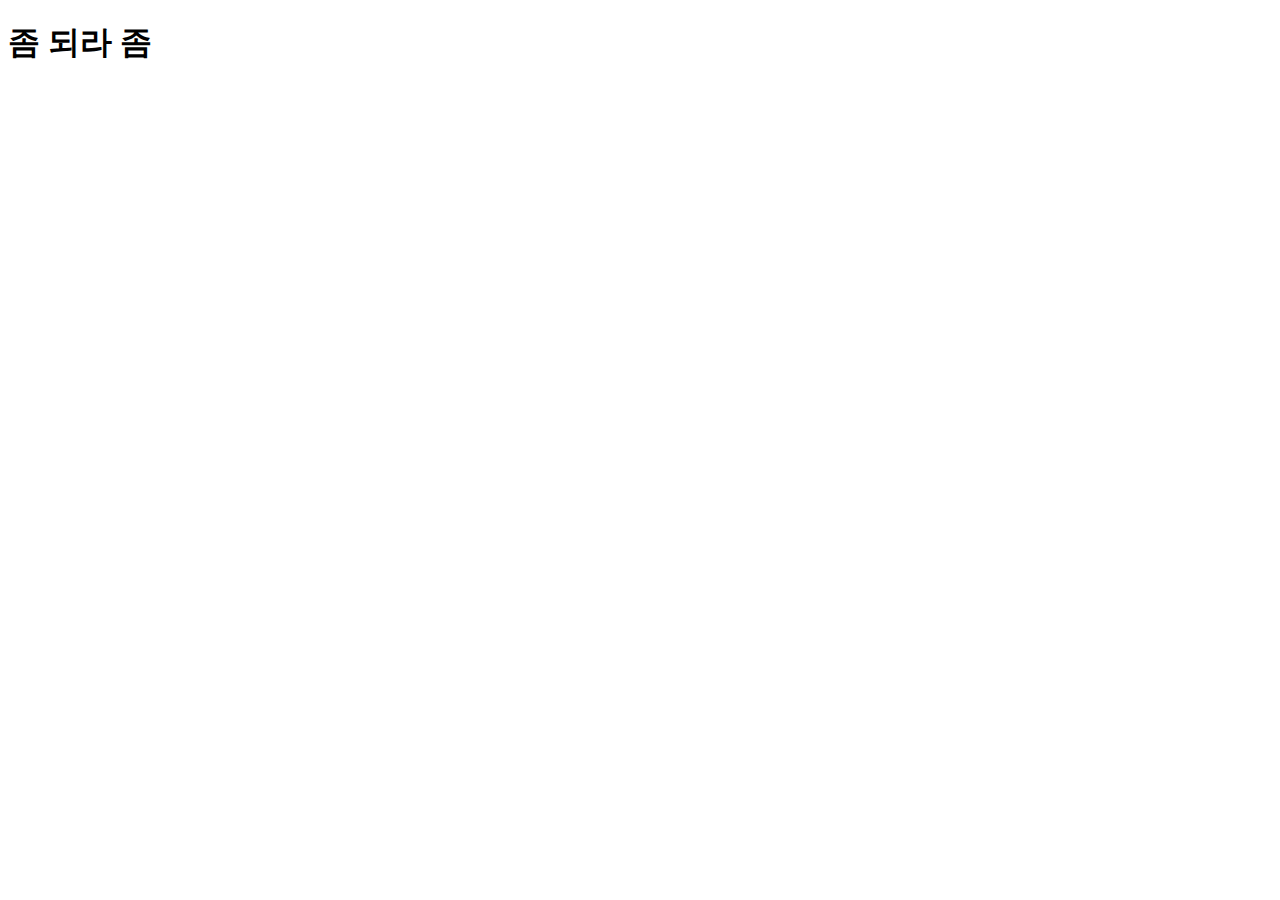
==== OCSS/src/main/webapp/index.html @ 68d59408 "프로토타입 절대 커밋하거나 푸쉬하지 말걸" ====
<!DOCTYPE html PUBLIC "-//W3C//DTD HTML 4.01 Transitional//EN" "http://www.w3.org/TR/html4/loose.dtd">
<html>
<head>
<meta http-equiv="Content-Type" content="text/html; charset=EUC-KR">
<title>Insert title here</title>
</head>
<body>
<h1> �� �Ƕ� �� </h1>
</body>
</html>
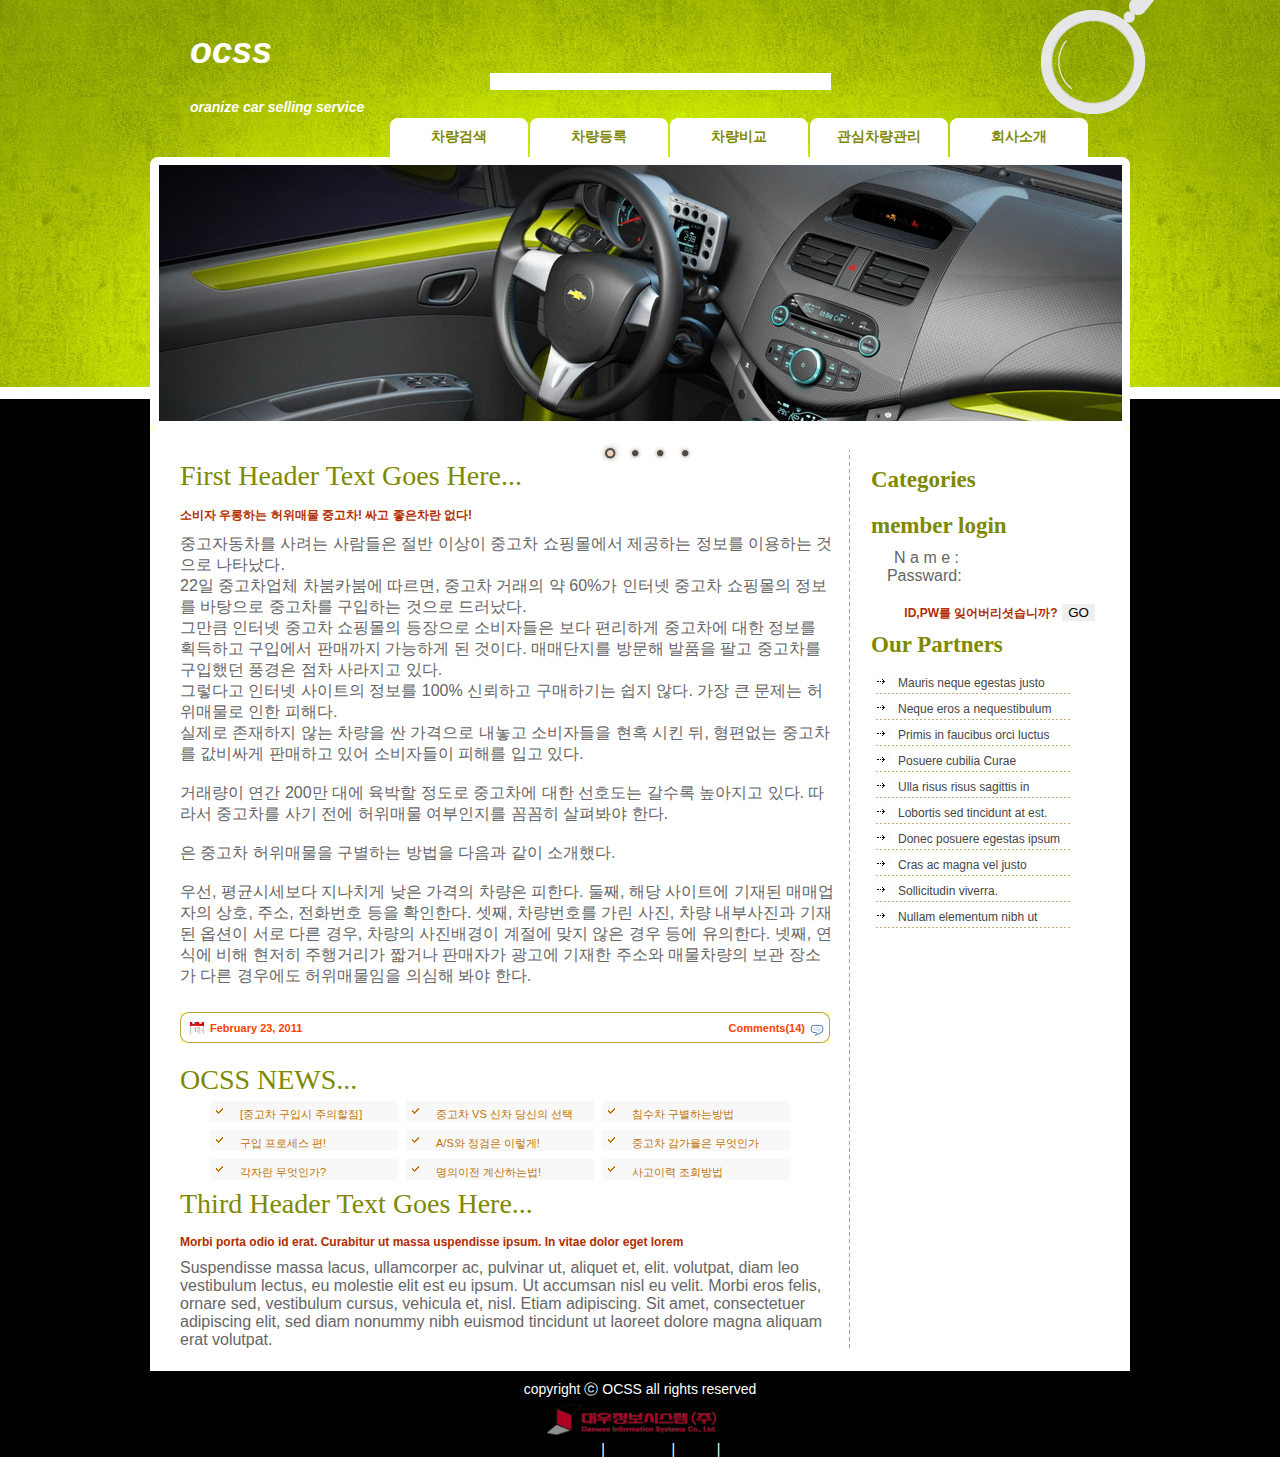
==== commit 20289012: "페이지 삽입" ====
--- a/OCSS/src/main/webapp/index.html
+++ b/OCSS/src/main/webapp/index.html
@@ -1,10 +1,160 @@
-<!DOCTYPE html PUBLIC "-//W3C//DTD HTML 4.01 Transitional//EN" "http://www.w3.org/TR/html4/loose.dtd">
-<html>
+<!DOCTYPE html PUBLIC "-//W3C//DTD XHTML 1.0 Strict//EN" "http://www.w3.org/TR/xhtml1/DTD/xhtml1-strict.dtd">
+<html xmlns="http://www.w3.org/1999/xhtml">
 <head>
-<meta http-equiv="Content-Type" content="text/html; charset=EUC-KR">
-<title>Insert title here</title>
+<meta http-equiv="content-type" content="text/html; charset=utf-8" />
+<title>FlashTemplateDesign Free Css Template</title>
+<meta name="keywords" content="" />
+<meta name="description" content="" />
+<link href="css/styles.css" rel="stylesheet" type="text/css" />
+		<link rel="stylesheet" href="css/nivo-slider.css" type="text/css" media="screen" />
 </head>
 <body>
-<h1> �� �Ƕ� �� </h1>
+<div id="bg_top">
+<div id="main">
+<!-- header begins -->
+<div id="logo"><a href="#">OCSS</a><center>
+<input name="textfield" type="text" id="textfield" size="40"/>
+</center>
+  <h2><a href="#" id="metamorph">Oranize Car Selling Service</a></h2>
+</div>
+<div id="buttons">
+		<ul>
+			<li class="first"><a href="#"  title="">차량검색</a></li>
+			<li><a href="#" title="">차량등록</a></li>
+		  <li><a href="#" title="">차량비교</a></li>
+		  <li><a href="#" title="">관심차량관리</a></li>
+		  <li><a href="#" title="">회사소개</a></li>
+
+    </ul>
+</div>
+<div id="header">
+	<div id="wrapper">
+        <div id="slider-wrapper"><a href="#"></a>
+  <div id="slider" class="nivoSlider">
+                <img src="img/header1.jpg" alt="" />
+                <img src="img/header2.jpg" alt=""/>
+                <img src="img/header3.jpg" alt="" />
+				<img src="img/header4.jpg" alt="" />
+            </div>
+        </div>
+
+<script type="text/javascript" src="js/jquery-1.4.3.min.js"></script>
+    <script type="text/javascript" src="js/jquery.nivo.slider.pack.js"></script>
+    <script type="text/javascript">
+    $(window).load(function() {
+        $('#slider').nivoSlider();
+    });
+    </script>
+</div>
+</div>
+<!-- header ends -->
+<!-- content begins -->
+
+  <div id="content">
+	<div id="right">
+    	<div id="categories">
+				<h2>Categories</h2>
+				<form action="http://www.free-css.com/" method="post" class="form1">
+                  <h2>member login</h2>
+                  <center>
+                  <label>&nbsp;N&nbsp;a&nbsp;m&nbsp;e&nbsp;:</label>
+                  <input name="input" type="text" size="15" border="2" />
+                  <br>
+
+                  <label>Passward:</label>
+                  <input name="" type="password" size="15" border="2" />
+                  <br>
+                  </center><br />
+                  <label class="label1">
+                  <span class="pred">&nbsp;ID,PW를 잊어버리셧습니까?</span></label>
+                  <input name="GO" type="submit" class="botton" id="GO" value="GO" />
+                </form>
+        </div>
+				<div id="partners">
+				<h2>Our Partners</h2>
+				<ul>
+					<li><a href="#">Mauris neque egestas justo</a></li>
+					<li><a href="#">Neque eros a nequestibulum</a></li>
+					<li><a href="#">Primis in faucibus orci luctus</a></li>
+					<li><a href="#">Posuere cubilia Curae</a></li>
+					<li><a href="#">Ulla risus risus sagittis in</a></li>
+					<li><a href="#">Lobortis sed tincidunt at est.</a></li>
+                    <li><a href="#">Donec posuere egestas ipsum</a></li>
+					<li><a href="#">Cras ac magna vel justo</a></li>
+                    <li><a href="#">Sollicitudin viverra.</a></li>
+					<li><a href="#">Nullam elementum nibh ut </a></li>
+				</ul>
+         </div>
+      </div>
+          	<div id="left">
+			<h1>First Header Text Goes Here...</h1>
+            <p class="pred">소비자 우롱하는 허위매물 중고차! 싸고 좋은차란 없다!</p>
+				<div class="text">
+                <p>중고자동차를 사려는 사람들은 절반 이상이 중고차 쇼핑몰에서 제공하는 정보를 이용하는 것으로 나타났다. <br />
+                  22일 중고차업체 차붐카붐에   따르면, 중고차 거래의 약 60%가 인터넷 중고차 쇼핑몰의 정보를 바탕으로 중고차를 구입하는 것으로 드러났다. <br />
+                  </p>
+                <p>그만큼 인터넷   중고차 쇼핑몰의 등장으로 소비자들은 보다 편리하게 중고차에 대한 정보를 획득하고 구입에서 판매까지 가능하게 된 것이다. 매매단지를 방문해 발품을   팔고 중고차를 구입했던 풍경은 점차 사라지고 있다.<br />
+                  그렇다고 인터넷 사이트의 정보를 100% 신뢰하고 구매하기는 쉽지 않다. 가장   큰 문제는 허위매물로 인한 피해다.<br />
+                  실제로 존재하지 않는 차량을 싼 가격으로 내놓고 소비자들을 현혹 시킨 뒤, 형편없는 중고차를   값비싸게 판매하고 있어 소비자들이 피해를 입고 있다.<br />
+                  <br />
+                  거래량이 연간 200만 대에 육박할 정도로 중고차에 대한 선호도는 갈수록   높아지고 있다. 따라서 중고차를 사기 전에 허위매물 여부인지를 꼼꼼히 살펴봐야 한다. <br />
+                  <br />
+                  은 중고차 허위매물을 구별하는 방법을   다음과 같이 소개했다. <br />
+                  <br />
+                  우선, 평균시세보다 지나치게 낮은 가격의 차량은 피한다. 둘째, 해당 사이트에 기재된 매매업자의 상호,   주소, 전화번호 등을 확인한다. 셋째, 차량번호를 가린 사진, 차량 내부사진과 기재된 옵션이 서로 다른 경우, 차량의 사진배경이 계절에 맞지   않은 경우 등에 유의한다. 넷째, 연식에 비해 현저히 주행거리가 짧거나 판매자가 광고에 기재한 주소와 매물차량의 보관 장소가 다른 경우에도   허위매물임을 의심해 봐야 한다. <br />
+                </p>
+                <div class="date">
+                			<div class="dateright"><a href="#">Comments(14)</a></div>
+                			<div class="dateleft">February 23, 2011</div>
+                </div>
+            </div>
+			  <h1>OCSS NEWS...</h1>
+                <div class="text">
+                	<div id="post">
+
+                        <div id="col1">
+               				<ul>
+                				<li><a href="#">[중고차 구입시 주의할점]</a></li>
+                				<li><a href="#">구입 프로세스 편!</a></li>
+                				<li><a href="#">각자란 무엇인가?</a></li>
+                            </ul>
+                		</div>
+
+                        <div id="col2">
+               				<ul>
+                				<li><a href="#">중고차 VS 신차 당신의 선택</a></li>
+                				<li><a href="#">A/S와 정검은 이렇게!</a></li>
+                				<li><a href="#">명의이전 계산하는법!</a></li>
+                            </ul>
+                		</div>
+
+                        <div id="col3">
+               				<ul>
+                				<li><a href="#">침수차 구별하는방법</a></li>
+                				<li><a href="#">중고차 감가율은 무엇인가</a></li>
+                				<li><a href="#">사고이력 조회방법</a></li>
+                            </ul>
+                		</div>
+               	   </div>
+                </div>
+
+                <h1>Third Header Text Goes Here...</h1>
+                <p class="pred">Morbi porta odio id erat. Curabitur ut massa uspendisse ipsum. In vitae dolor eget lorem </p>
+                <div class="text">
+				<p>Suspendisse massa lacus, ullamcorper ac, pulvinar ut, aliquet et, elit. volutpat, diam leo vestibulum lectus, eu molestie elit est eu ipsum. Ut accumsan nisl eu velit. Morbi eros felis, ornare sed, vestibulum cursus, vehicula et, nisl. Etiam adipiscing. Sit amet, consectetuer adipiscing elit, sed diam nonummy nibh euismod tincidunt ut laoreet dolore magna aliquam erat volutpat.</p>
+           </div>
+    </div>
+</div>
+<!-- content ends -->
+<!-- footer begins -->
+<div id="footer">
+  <p align="center">copyright ⓒ OCSS all rights reserved</p>
+  <p align="center"><a href="#"><img src="img/dis.png" alt="" width="186" height="39" /></a></p>
+		<p><a href="#">Privacy Policy</a> | <a href="#">Terms of Use</a> | <a href="http://validator.w3.org/check/referer" title="This page validates as XHTML 1.0 Transitional"><abbr title="eXtensible HyperText Markup Language">XHTML</abbr></a> | <a href="http://jigsaw.w3.org/css-validator/check/referer" title="This page validates as CSS"><abbr title="Cascading Style Sheets">CSS</abbr></a></p>
+</div>
+<!-- footer ends -->
+</div>
+</div>
+
 </body>
 </html>--- a/OCSS/src/main/webapp/css/styles.css
+++ b/OCSS/src/main/webapp/css/styles.css
@@ -0,0 +1,467 @@
+/*
+Design by Metamorphosis Design
+http://www.metamorphozis.com
+Released for free under a Creative Commons Attribution 2.5 License
+*/
+
+a:link {
+	color: #ff4200;
+}
+
+a:hover{
+	text-decoration: underline;
+	color: #353535;
+}
+
+a:visited {
+	color: #ff4200;
+}
+
+*
+{
+border: 0;
+margin: 0;
+}
+
+body
+{
+	color: #666666;
+	background: #000100 url(img/bg.jpg);
+	font-family: Tahoma, Arial, Helvetica, sans-serif;
+	font-size: 16px;
+}
+
+#bg_top{
+	background:url(../img/bg_top1.jpg) center top no-repeat;
+}
+
+#main
+{
+margin: 0 auto;
+width: 980px;
+padding-top: 10px;
+}
+
+#header
+{
+width: 980px;
+margin: 0 auto;
+height: 273px;
+background: url(../img/header.png) no-repeat center bottom;
+}
+
+#logo
+{
+padding-left: 40px;
+text-align: left;
+padding-top: 20px;
+
+}
+
+#logo a {
+	text-decoration: none;
+	text-transform: lowercase;
+	font-style: italic;
+	font-size: 36px;
+	color: #FFFFFF;
+	font-weight: bold;
+}
+
+
+#logo H2 a
+{
+	font-size: 14px;
+}
+
+#buttons
+{
+width: 980px;
+height: 39px;
+margin: 0 auto;
+}
+
+#buttons ul {
+   	float:right;
+	padding-right: 40px;
+    margin: 0px;
+}
+
+#buttons li {
+	display: inline;
+}
+
+#buttons a {
+	display: block;
+	float: left;
+	width: 138px;
+	height: 29px;
+	background: url(../img/menu.png) no-repeat;
+	text-align: center;
+	text-decoration: none;
+	color: #7e8901;
+	font-weight: bold;
+	font-size: 14px;
+	padding-top: 10px;
+	margin-right: 2px;
+}
+
+#buttons a:hover {
+	width: 138px;
+    height: 29px;
+	background: url(../img/menuhover.png) no-repeat;
+}
+
+#content
+{
+width: 980px;
+background: #ffffff;
+margin-bottom: 5px;
+padding-top: 20px;
+padding-bottom: 22px;
+}
+
+#left
+{
+width: 700px;
+background:url(../img/leftbor.jpg) repeat-y right;
+}
+
+.text{
+	padding-left: 30px;
+	padding-top: 5px;
+	padding-right: 15px;
+}
+
+#left H1
+{
+color: #7e8901;
+font-size: 28px;
+padding-top: 10px;
+padding-left: 30px;
+font-family: Georgia, "Times New Roman", Times, serif;
+font-weight: normal;
+}
+
+.pred{
+	font-family:Arial, Helvetica, sans-serif;
+	font-size: 12px;
+	font-weight: bold;
+	color: #b22d00;
+	padding-left: 30px;
+	padding-top: 15px;
+	margin-bottom: 5px;
+}
+
+#left a
+{
+ color: #ff4200;
+}
+
+#left a:hover{
+	text-decoration: none;
+	color: #353535;
+}
+
+#left a:visited {
+	color: #3a7854;
+}
+
+.date {
+	margin-top: 25px;
+	color: #ff8d00;
+	font-size: 11px;
+	padding: 10px;
+	margin-bottom: 10px;
+	font-weight:bold;
+	background: url(../img/datebg.jpg) no-repeat;
+}
+
+.date a {
+	color: #ff4200;
+	text-decoration:none;
+}
+
+.dateleft{
+	background:url(../img/timeicon.gif) no-repeat left;
+	padding-left: 20px;
+	width:200px;
+	color: #ff4200;
+}
+
+.dateright{
+	float:right;
+	background:url(../img/tages.gif) right no-repeat;
+	padding-right: 20px;
+	text-align:right;
+	height: 16px;
+}
+
+#post{
+	padding-left: 30px;
+}
+
+#col1{
+	width: 188px;
+	float:left;
+}
+
+#col1 ul{
+	padding: 0px;
+}
+
+#col1 ul li{
+	background:url(../img/bg2.gif) no-repeat;
+	width: 188px;
+	height: 21px;
+	list-style: none;
+	padding-left: 30px;
+	margin-bottom: 5px;
+	padding-top: 3px;
+}
+
+#col1 ul li a{
+	color: #c17305;
+	text-decoration: none;
+	font-size: 11px;
+}
+
+#col2{
+	padding-left: 8px;
+}
+
+#col2{
+	width: 188px;
+	float:left;
+}
+
+#col2 ul{
+	padding: 0px;
+}
+
+#col2 ul li{
+	background:url(../img/bg2.gif) no-repeat;
+	width: 188px;
+	height: 21px;
+	list-style: none;
+	padding-left: 30px;
+	margin-bottom: 5px;
+	padding-top: 3px;
+}
+
+#col2 ul li a{
+	color: #c17305;
+	text-decoration: none;
+	font-size: 11px;
+}
+
+#col3{
+	padding-left: 8px;
+}
+
+#col3{
+	width: 188px;
+	float:left;
+}
+
+#col3 ul{
+	padding: 0px;
+}
+
+#col3 ul li{
+	background:url(../img/bg2.gif) no-repeat;
+	width: 188px;
+	height: 21px;
+	list-style: none;
+	padding-left: 30px;
+	margin-bottom: 5px;
+	padding-top: 3px;
+}
+
+#col3 ul li a{
+	color: #c17305;
+	text-decoration: none;
+	font-size: 11px;
+}
+
+#right
+{
+width: 252px;
+padding-right: 7px;
+padding-top: 7px;
+padding-bottom: 7px;
+float:right;
+}
+
+#right ul
+{
+	list-style: none;
+	padding: 5px;
+	margin: 0px;
+	display:block;
+
+}
+
+#right ul li{
+	margin-bottom: 20px;
+	width: 192px;
+}
+
+#categories ul li {
+	margin-bottom: 3px;
+	background: url(../img/ulbgtop.jpg) no-repeat left 3px;
+	padding-left: 12px;
+	height: 21px;
+}
+
+#categories ul li a{
+	color: #b22d00;
+	font-size: 12px;
+	font-weight:bold;
+	font-family:Arial, Helvetica, sans-serif;
+}
+
+#partners ul li {
+	margin-bottom: 5px;
+	background: url(../img/ulbgbot.jpg) no-repeat left 3px;
+	padding-left: 12px;
+	height: 21px;
+}
+
+#partners ul li a{
+	color: #464646;
+	font-size: 12px;
+	font-family:Arial, Helvetica, sans-serif;
+}
+
+
+
+#right h2 {
+color: #7e8901;
+font-size: 23px;
+padding-top: 10px;
+padding-bottom: 10px;
+font-family: Georgia, "Times New Roman", Times, serif;
+}
+
+#right a:link {
+	text-decoration: none;
+}
+
+#right a:hover {
+	text-decoration: underline;
+}
+#right a:visited {
+		text-decoration: none;
+}
+
+#right li a {
+	padding-left: 10px;
+	background: url(../img/img09.gif) no-repeat 1px 5px;
+}
+
+#footer
+{
+	height: 37px;
+	width: 444px;
+	font-size: 14px;
+	color: #FFFFFF;
+	padding-top: 5px;
+	text-align: center;
+	clear:both;
+	margin-top: 0px;
+	margin-right: auto;
+	margin-bottom: 0;
+	margin-left: auto;
+
+}
+
+#footer a
+{
+color: #000000;
+font-size: 10px;
+text-decoration: none;
+}
+.padding
+{
+padding: 10px;
+color:#FF0000;
+font-weight: bold;
+}
+
+
+/*=================================*/
+/* Nivo Slider Demo
+/* November 2010
+/* By: Gilbert Pellegrom
+/* http://dev7studios.com
+/*=================================*/
+
+
+#slider-wrapper {
+   width:963px;
+    height: 257px;
+    margin:0 auto;
+	padding-top: 8px;
+}
+
+#slider {
+	position:relative;
+    width: 963px;
+    height: 257px;
+	background:url(../img/loading.gif) no-repeat 50% 50%;
+}
+#slider img {
+	position:absolute;
+	top:0px;
+	left:0px;
+	display:none;
+}
+#slider a {
+	border:0;
+	display:block;
+}
+
+.nivo-controlNav {
+	position:absolute;
+	left: 440px;
+	bottom:-42px;
+
+}
+.nivo-controlNav a {
+	display:block;
+	width:22px;
+	height:22px;
+	background:url(../img/bullets.png) no-repeat;
+	text-indent:-9999px;
+	border:0;
+	margin-right:3px;
+	float:left;
+}
+.nivo-controlNav a.active {
+	background-position:0 -22px;
+}
+
+.nivo-directionNav a {
+	display:block;
+	width:30px;
+	height:30px;
+	background:url(../img/arrows.png) no-repeat;
+	text-indent:-9999px;
+	border:0;
+}
+a.nivo-nextNav {
+	background-position:-30px 0;
+	right:15px;
+}
+a.nivo-prevNav {
+	left:15px;
+}
+
+.nivo-caption {
+    text-shadow:none;
+    font-family: Helvetica, Arial, sans-serif;
+}
+.nivo-caption a {
+    color:#efe9d1;
+    text-decoration:underline;
+}
